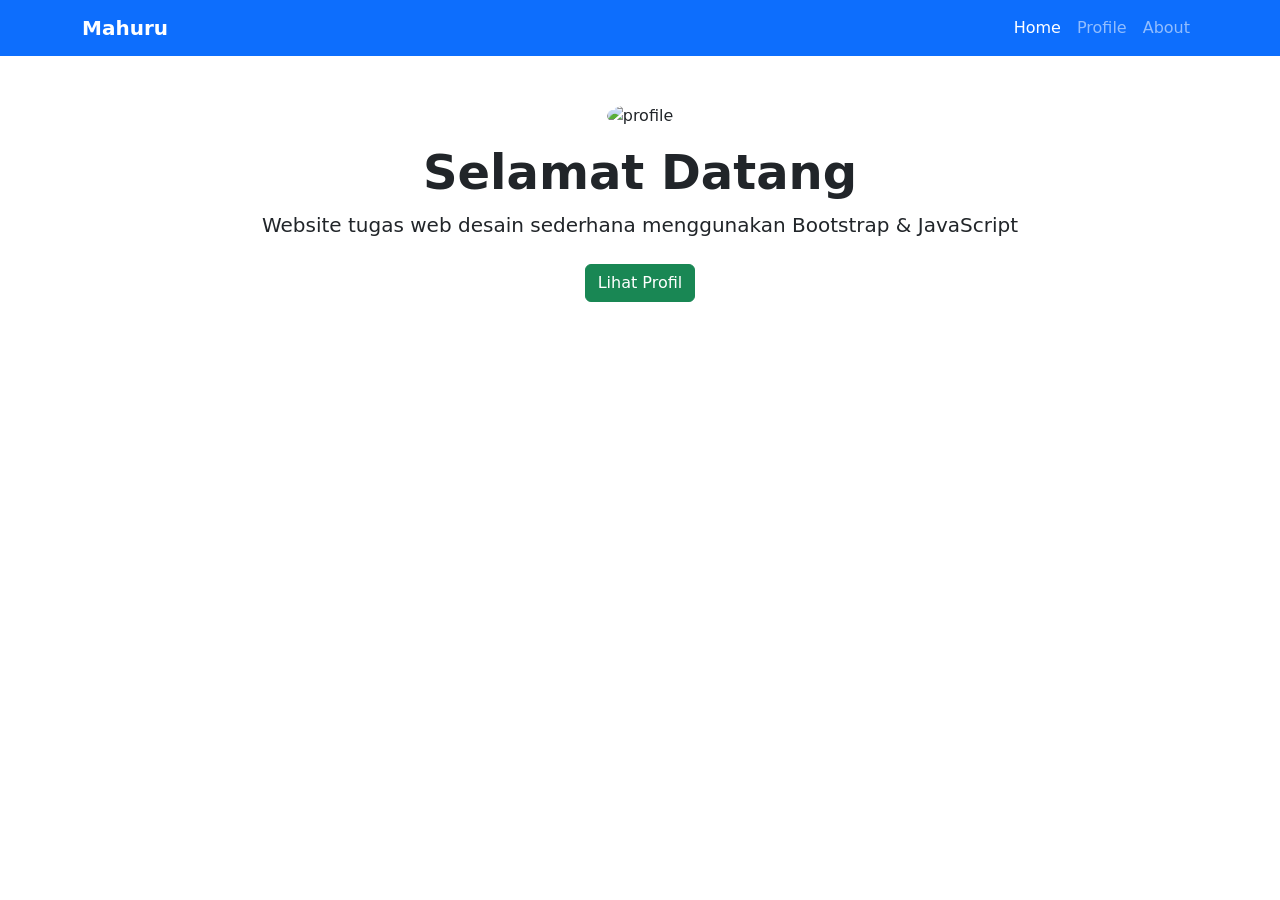
==== index.html @ fa8e1de5 "Create index.html" ====
<!DOCTYPE html>
<html lang="id">
<head>
  <meta charset="UTF-8">
  <title>Web Mahuru - Landing Page</title>
  <meta name="viewport" content="width=device-width, initial-scale=1">
  <link href="https://cdn.jsdelivr.net/npm/bootstrap@5.3.0/dist/css/bootstrap.min.css" rel="stylesheet">
  <link href="css/style.css" rel="stylesheet">
</head>
<body>
  <nav class="navbar navbar-expand-lg navbar-dark bg-primary">
    <div class="container">
      <a class="navbar-brand fw-bold" href="index.html">Mahuru</a>
      <button class="navbar-toggler" type="button" data-bs-toggle="collapse" data-bs-target="#navbarNav">
        <span class="navbar-toggler-icon"></span>
      </button>
      <div class="collapse navbar-collapse" id="navbarNav">
        <ul class="navbar-nav ms-auto">
          <li class="nav-item"><a class="nav-link active" href="index.html">Home</a></li>
          <li class="nav-item"><a class="nav-link" href="profile.html">Profile</a></li>
          <li class="nav-item"><a class="nav-link" href="about.html">About</a></li>
        </ul>
      </div>
    </div>
  </nav>
  <header class="text-center py-5 hero">
    <img src="https://randomuser.me/api/portraits/men/32.jpg" class="rounded-circle mb-3" style="width:130px" alt="profile">
    <h1 class="display-5 fw-bold">Selamat Datang</h1>
    <p class="lead">Website tugas web desain sederhana menggunakan Bootstrap & JavaScript</p>
    <a href="profile.html" class="btn btn-success mt-2">Lihat Profil</a>
  </header>
</body>
</html>
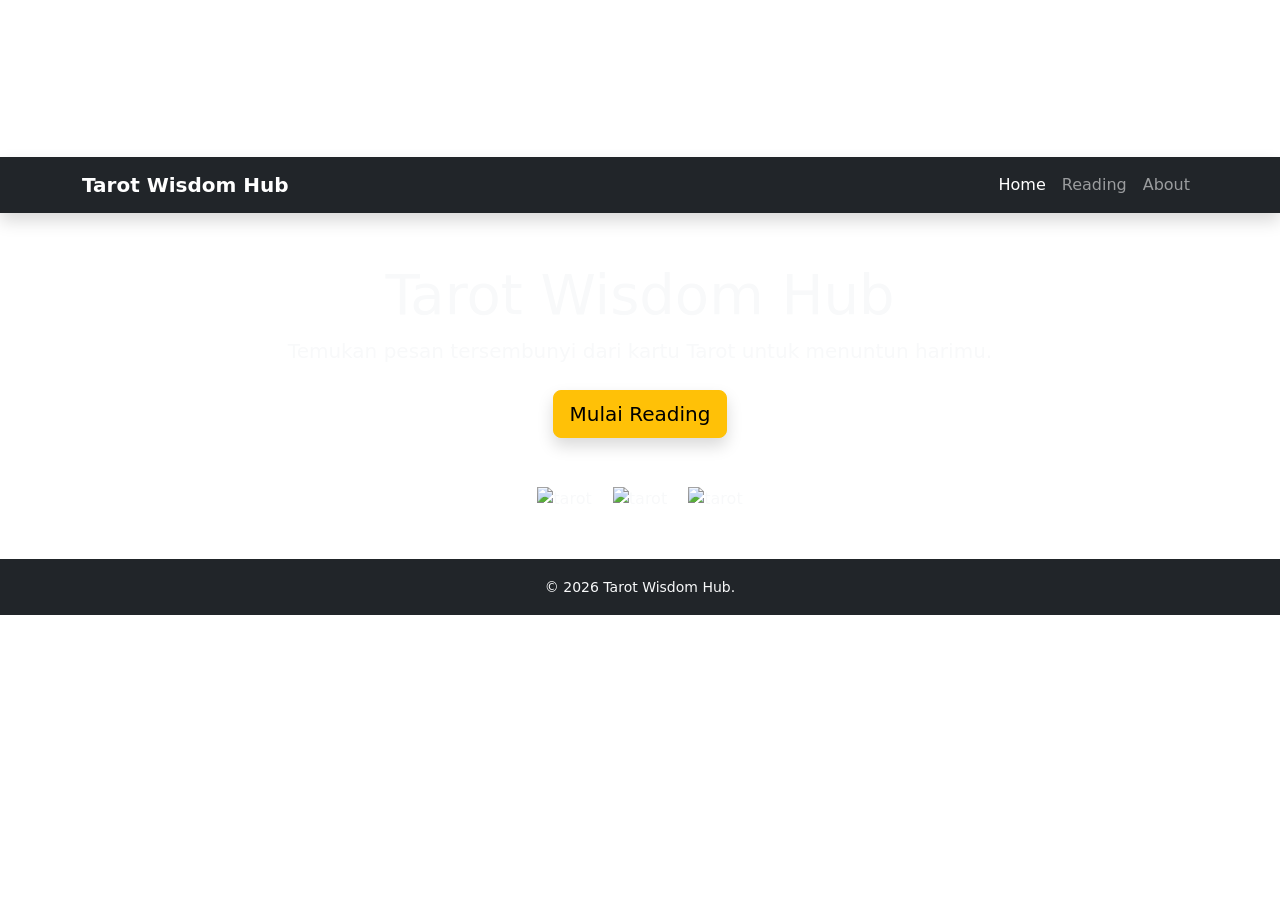
==== commit dff1b2c1: "Update landing page title and content for Tarot Hub" ====
--- a/index.html
+++ b/index.html
@@ -2,32 +2,41 @@
 <html lang="id">
 <head>
   <meta charset="UTF-8">
-  <title>Web Mahuru - Landing Page</title>
+  <title>Tarot Wisdom Hub</title>
   <meta name="viewport" content="width=device-width, initial-scale=1">
   <link href="https://cdn.jsdelivr.net/npm/bootstrap@5.3.0/dist/css/bootstrap.min.css" rel="stylesheet">
-  <link href="css/style.css" rel="stylesheet">
+  <link rel="stylesheet" href="css/style.css">
 </head>
 <body>
-  <nav class="navbar navbar-expand-lg navbar-dark bg-primary">
+  <canvas id="star-canvas"></canvas>
+  <nav class="navbar navbar-expand-lg navbar-dark bg-dark shadow">
     <div class="container">
-      <a class="navbar-brand fw-bold" href="index.html">Mahuru</a>
-      <button class="navbar-toggler" type="button" data-bs-toggle="collapse" data-bs-target="#navbarNav">
+      <a class="navbar-brand fw-bold" href="index.html">Tarot Wisdom Hub</a>
+      <button class="navbar-toggler" type="button" data-bs-toggle="collapse" data-bs-target="#navb1">
         <span class="navbar-toggler-icon"></span>
       </button>
-      <div class="collapse navbar-collapse" id="navbarNav">
+      <div class="collapse navbar-collapse" id="navb1">
         <ul class="navbar-nav ms-auto">
-          <li class="nav-item"><a class="nav-link active" href="index.html">Home</a></li>
-          <li class="nav-item"><a class="nav-link" href="profile.html">Profile</a></li>
-          <li class="nav-item"><a class="nav-link" href="about.html">About</a></li>
+          <li class="nav-item"><a href="index.html" class="nav-link active">Home</a></li>
+          <li class="nav-item"><a href="reading.html" class="nav-link">Reading</a></li>
+          <li class="nav-item"><a href="about.html" class="nav-link">About</a></li>
         </ul>
       </div>
     </div>
   </nav>
-  <header class="text-center py-5 hero">
-    <img src="https://randomuser.me/api/portraits/men/32.jpg" class="rounded-circle mb-3" style="width:130px" alt="profile">
-    <h1 class="display-5 fw-bold">Selamat Datang</h1>
-    <p class="lead">Website tugas web desain sederhana menggunakan Bootstrap & JavaScript</p>
-    <a href="profile.html" class="btn btn-success mt-2">Lihat Profil</a>
+  <header class="text-center hero-section text-light py-5">
+    <h1 class="display-4 fancy-title">Tarot Wisdom Hub</h1>
+    <p class="lead mb-4">Temukan pesan tersembunyi dari kartu Tarot untuk menuntun harimu.</p>
+    <a href="reading.html" class="btn btn-warning btn-lg shadow">Mulai Reading</a>
+    <div class="mt-5 d-none d-md-block">
+      <img src="https://upload.wikimedia.org/wikipedia/commons/thumb/9/90/RWS_Tarot_00_Fool.jpg/200px-RWS_Tarot_00_Fool.jpg" class="tarot-preview me-3" title="The Fool" alt="tarot" />
+      <img src="https://upload.wikimedia.org/wikipedia/commons/thumb/3/3c/RWS_Tarot_01_Magician.jpg/200px-RWS_Tarot_01_Magician.jpg" class="tarot-preview me-3" title="The Magician" alt="tarot" />
+      <img src="https://upload.wikimedia.org/wikipedia/commons/0/0a/RWS_Tarot_06_Lovers.jpg" class="tarot-preview" title="The Lovers" alt="tarot" height="200"/>
+    </div>
   </header>
+  <footer class="footer text-center py-3 text-light bg-dark">
+    <small>&copy; 2026 Tarot Wisdom Hub.</small>
+  </footer>
+  <script src="js/script.js"></script>
 </body>
 </html>
